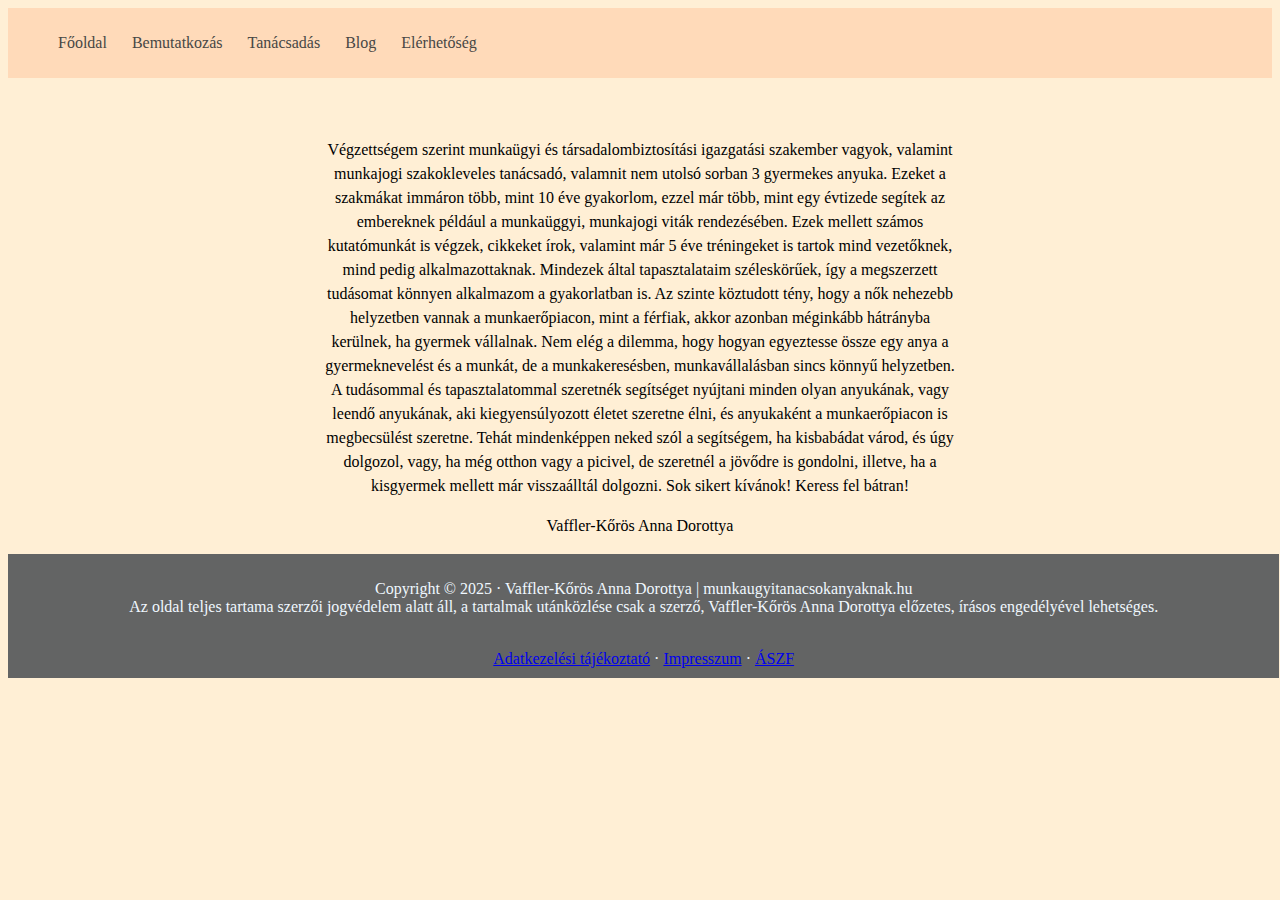
==== bemutatkozas.html @ 2985beb4 "befejezes" ====
<!DOCTYPE html>
<html lang="en">
<head>
    <meta charset="UTF-8">
    <meta name="viewport" content="width=device-width, initial-scale=1.0">
    <title>Bemutatkozás</title>
    <link rel="stylesheet" href="style.css">
</head>
<body>
   
    <div class="menu">
        <nav class="navbar">
          <div class="menu-toggle" id="menu-toggle">
              <div class="bar"></div>
              <div class="bar"></div>
              <div class="bar"></div>
          </div>
      
          <ul class="nav-links" id="nav-links">
              <li><a href="index.html">Főoldal</a></li>
              <li><a href="bemutatkozas.html">Bemutatkozás</a></li>
              <li><a href="tanacsadas.html">Tanácsadás</a></li>
              <li><a href="blog.html">Blog</a></li>
              <li><a href="elerhetoseg.html">Elérhetőség</a></li>
          </ul>
      </nav>
       </div>


       <div class="container5">
        <img src="img/female-logo-designer-working-her-office.jpg" alt="" id="onarckep">
       </div>

       <div class="szoveg3">
       <p>Végzettségem szerint munkaügyi és társadalombiztosítási igazgatási szakember vagyok, valamint munkajogi szakokleveles tanácsadó, 
        valamnit nem utolsó sorban 3 gyermekes anyuka. Ezeket a szakmákat immáron több, mint 10 éve gyakorlom, ezzel már több, mint egy évtizede segítek 
        az embereknek például a munkaüggyi, munkajogi viták rendezésében. Ezek mellett számos kutatómunkát is végzek, cikkeket írok, valamint már 5 éve tréningeket is 
        tartok mind vezetőknek, mind pedig alkalmazottaknak. Mindezek által tapasztalataim széleskörűek, így a megszerzett tudásomat könnyen alkalmazom a gyakorlatban is. 
        Az szinte köztudott tény, hogy a nők nehezebb helyzetben vannak a munkaerőpiacon, mint a férfiak, akkor azonban méginkább hátrányba kerülnek, ha gyermek vállalnak. 
        Nem elég a dilemma, hogy hogyan egyeztesse össze egy anya a gyermeknevelést és a munkát, de a munkakeresésben, munkavállalásban sincs könnyű helyzetben. A tudásommal és 
        tapasztalatommal szeretnék segítséget nyújtani minden olyan anyukának, vagy leendő anyukának, aki kiegyensúlyozott életet szeretne élni, és anyukaként a munkaerőpiacon 
        is megbecsülést szeretne. Tehát mindenképpen neked szól a segítségem, ha kisbabádat várod, és úgy dolgozol, vagy, ha még otthon vagy a picivel, de szeretnél a jövődre 
        is gondolni, illetve, ha a kisgyermek mellett már visszaálltál dolgozni. Sok sikert kívánok! Keress fel bátran! <br></p> 
        <p>Vaffler-Kőrös Anna Dorottya</p>
       
    </div>

    <footer>
        <p>Copyright © 2025 · Vaffler-Kőrös Anna Dorottya | munkaugyitanacsokanyaknak.hu  <br>
      Az oldal teljes tartama szerzői jogvédelem alatt áll, a tartalmak utánközlése csak a szerző, Vaffler-Kőrös Anna Dorottya előzetes, írásos engedélyével lehetséges.</p><br>
      <a href="#">Adatkezelési tájékoztató</a> · <a href="#">Impresszum</a> · <a href="#">ÁSZF</a>
      </footer>
      


<script src="script.js"></script>
</body>
</html>
---- style.css ----
body {
    background-color: rgb(255, 239, 213);
}

.navbar {
    display: flex;
    justify-content: space-between;
    align-items: center;
    padding: 10px;
    background-color: rgb(255, 218, 185);
    color: rgb(71, 71, 69);

}

.nav-links {
    list-style: none;
    display: flex;
    gap: 25px;

}

.nav-links li a {
    text-decoration: none;
    color: rgb(71, 71, 69);
}

.menu-toggle {
    display: none;
    flex-direction: column;

}

.menu-toggle .bar {
    width: 30px;
    height: 5px;
    background-color: rgb(71, 71, 69);
    margin: 4px 0;
 }

 .menu {
    position: relative;
    z-index: 8;
 }

 @media screen and (max-width: 600px) {
    .menu-toggle {
        display: flex;
    }
    .nav-links {
        display: none;
        flex-direction: column;
        position: absolute;
        top: 30px;
        left: 0;
        width: 92.5%;
        background-color: rgb(255, 218, 185);
    }

    .nav-links.show {
        display: flex;
    }

    .nav-links li {
        text-align: center;
        padding: 5px;
    }

 }

 #hatterkep {
    width: 95%;
    padding: 20px;
    margin: 20px;
 }

 #hatterkep img {
    width: 99%;
    align-items: center;
 }

 #gridek {
    display: grid;
    grid-template-columns: repeat(3, 1fr);
    margin: 25px;
    gap: 5px;
    justify-content: center;
    align-content: center;
 }

 .kartyak {
    text-align: center;
 }

 @media screen and (max-width: 600px) {
    #gridek {
        grid-template-columns: 1fr;
    }
 }

h1 {
    text-align: center;
    padding-top: 40px;
}

.cikkek {
    display: grid;
    grid-template-columns: repeat(3, 1fr);
    margin: 25px;
    gap: 5px;
    justify-content: center;
    align-content: center;
 }

 @media screen and (max-width: 600px) {
    .cikkek {
        grid-template-columns: 1fr;
    }
 }

 .cikkKepek {
    width: 200px;
 }

 footer {
    text-align: center;
    padding: 10px;
    color: aliceblue;
    background-color: rgb(99, 100, 100);
    width: 99%;
 }

#kismama, #gyerekes, #dolgozo {
    border: 2px solid grey;
    border-radius: 10%;
    padding: 10px;
    margin: 20px;
    background-color: rgb(255, 218, 185);;
}

#cikk1, #cikk2, #cikk3, #cikk4, #cikk5, #cikk6 {
    padding: 20px;
    margin: 10px;
}
 

.keret {
    width: 400px;
    background-color: rgb(255, 218, 185);
    margin: 0 auto;
    margin-top: 30px;
    padding: 20px;
    border-radius: 15px;
}

label, input {
    padding-right: 10px;
    margin-bottom: 10px;
}

input[type=text] {
    background-color: #fff;
    color:black;
    margin-top: 5px;
    width: 250px;
    margin-left: 100px;
}

input[type=email] {
    background-color: #fff;
    color: black;
    margin-top: 5px;
    width: 250px;
    margin-left: 100px;
}

input[type=tel] {
    background-color: #fff;
    color: black;
    margin-top: 5px;
    width: 250px;
    margin-left: 100px;
}

textarea{
    background-color: #fff;
    margin-left: 100px;
    width: 250px;
}

sup {
    color: red;
}

input[type=submit] {
    padding: 5px;
    border-radius: 20px;
    margin: 20px;
    margin-left: 0px;
    background-color: rgb(255, 239, 213);
    width: 100px;
    color: rgb(71, 71, 69);
    font-size: 20px;
    font-style: oblique;
}

input[type=submit]:hover {
    background-color: #cccaca;
}
 

input[type=radio] {
   margin: 20px;
   margin-top: 0;
   margin-left: 100px;
}

.cbox {
    font-style: italic;
}

.blogcikk {
    text-decoration: none;
    font-weight: normal;
    text-align: center;
}

#tovabbiCikkek {
    width: 250px;
    margin: 0 auto;
    padding: 20px;
    border-radius: 10px;
    background-color: rgb(255, 218, 185);
    font-style: oblique;
    color: rgb(71, 71, 69);
    font-weight: bold;
    border-color: rgb(255, 218, 185);
    text-align: center;
    display: flex;
    justify-content: center;
    align-items: center;
}


#tablazat table, th, td {
    margin: 0 auto;
    margin-top: 40px;
    height: 40px;
    width: 300pt;
    border: solid black 3pt;
    border-collapse: collapse;
    border-color: rgb(255, 218, 185);
}

#tablazatNev {
    text-align: left;
    padding-left: 5pt;
}


th {
    font-size: 15pt;
    width: 180pt;
}

td {
    width: 20%;
    font-size: 15pt;
    width: 180pt;
    text-align: left;
    padding-left: 5pt;
}

#vkad, #elso, #masodik, #harmadik, #negyedik {
    width: 120pt;
    text-align: center;
}

#kapcsolatP {
    text-decoration: none;
    text-align: left;
    font-weight: normal;
    /*float: left;*/
    width: 300pt;
    margin-top: 40px;
    margin-left: 400px;
    margin-right: 20px;
    line-height: 2;
    font-size: large;
    
}

/* 

#tablazat {
    float: right;
    margin-right: 400px;
    margin-left: 10px;
}
*/
span {
    font-weight: bold;
    text-decoration: underline;
}




@media screen and (max-width: 1000px) {
    #kapcsolatP {
        float: none;
        margin: 200px;
        margin-bottom: 20px;
        margin-top: 20px;
    }

    #tablazat {
        float: none;
        margin: 200px;
        margin-top: 20px;
    }
}

@media screen and (max-width: 600px) {
    #kapcsolatP {
        float: none;
        margin: 20px;
    }

    #tablazat {
        float: none;
        margin: 20px;
    }
}


.tanacsadasGomb {
    width: 200px;
    margin: 0 auto;
    padding: 10px;
    border-radius: 10px;
    background-color: rgb(255, 239, 213);
    font-style: oblique;
    color: rgb(71, 71, 69);
    font-weight: bold;
    border-color: rgb(255, 239, 213);
    text-align: center;
    display: flex;
    justify-content: center;
    align-items: center;
}


.tanacsadasGomb:hover {
    background-color: #cccaca;
}

#tovabbiCikkek:hover {
    background-color: #cccaca;
}


.indexCim {
    text-decoration: underline;
}

@media screen and (max-width: 600px) {
    #hatterkep {
       margin: 0 auto;
       padding: 0px;
       margin: 0px;
       margin-left: 10px;
       margin-top: 10px;
    }
    footer {
        margin: 0 auto;
        padding: 0;
        padding-top: 10px;
        margin-top: 20px
    };

    .cikkek {
        margin: 0 auto;
        padding: 0;
    }

    .gridek {
        margin: 0 auto;
        padding: 0;
    }

    .indexCim {
        margin: 0 auto;
    }
}

#container3 {
    display: block;
}


#kapcs {
    display: flex;
    flex-wrap: wrap;
    justify-content: space-between;
    margin: 0 auto;
    padding: 20px;
    gap: 20px;
}

#kapcsolatP {
    flex: 1 1 60%;
    text-align: center;
    justify-content: center;
}

#tablazat {
    flex: 1 1 35%;
    margin-left: -100px;
}

#kapcsH {
    margin-left: 60px;
    text-align: center;
}

@media screen and (max-width: 600px) {
    #tablazat {
        padding: 10px;
        margin: 10px;
    }
}


#kapcsFoot {
    margin-top: 269px;
}

#blogFoot {
    margin-top: 30px;
}

#tanFoot {
    margin-top: 30px;
}


.container5 {
   display: flex;
   flex-wrap: wrap;
   align-items: center;
   justify-content: center;
   margin: 20px;
}

#onarckep {
   max-width: 600px;
   width: 100%;
   margin-right: 20px;
   margin-bottom: 20px;
   flex-shrink: 0;
}

.szoveg3 {
    flex: 1;
    width: 50%;
    text-align: center;
    align-items: center;
    justify-content: center;
    margin: 0 auto;
    line-height: 1.5;
}

@media screen and (max-width: 600px) {
    .conatiner5 {
        flex-direction: column;
    }
    #onarckep {
        margin-right: 0;
    }
    .szoveg3 {
        width: 80%;
    }
}
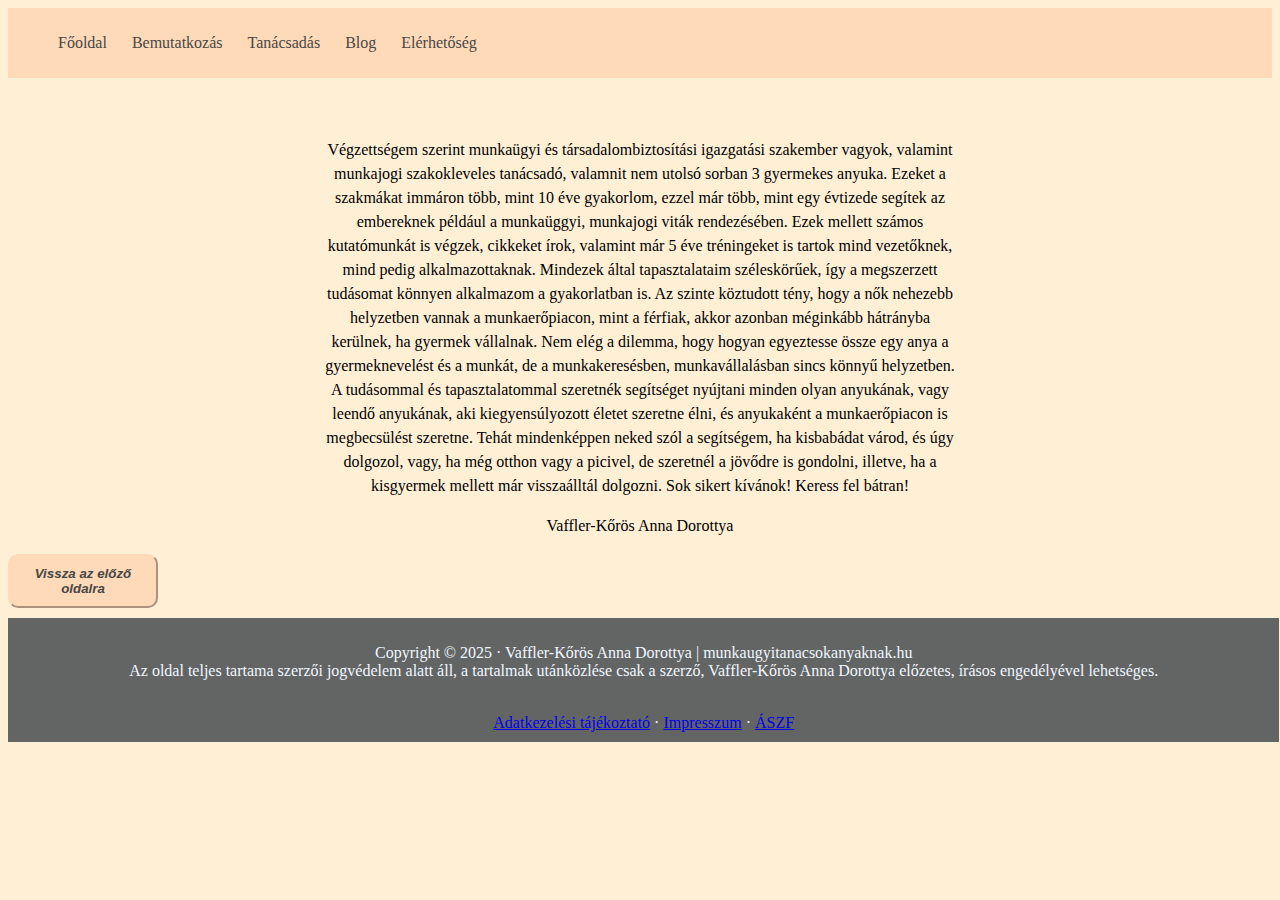
==== commit b23c0ec2: "befejezes" ====
--- a/bemutatkozas.html
+++ b/bemutatkozas.html
@@ -45,6 +45,11 @@
        
     </div>
 
+    <div id="visszagomb">
+        <button class="back-button" onclick="window.history.back()">Vissza az előző oldalra</button>
+        </div>
+        
+
     <footer>
         <p>Copyright © 2025 · Vaffler-Kőrös Anna Dorottya | munkaugyitanacsokanyaknak.hu  <br>
       Az oldal teljes tartama szerzői jogvédelem alatt áll, a tartalmak utánközlése csak a szerző, Vaffler-Kőrös Anna Dorottya előzetes, írásos engedélyével lehetséges.</p><br>
--- a/style.css
+++ b/style.css
@@ -144,7 +144,7 @@
  
 
 .keret {
-    width: 400px;
+    width: 360px;
     background-color: rgb(255, 218, 185);
     margin: 0 auto;
     margin-top: 30px;
@@ -238,6 +238,22 @@
     display: flex;
     justify-content: center;
     align-items: center;
+}
+
+.back-button {
+    width: 150px;
+    margin-bottom: 10px;
+    padding: 10px;
+    border-radius: 10px;
+    background-color: rgb(255, 218, 185);
+    font-style: oblique;
+    color: rgb(71, 71, 69);
+    font-weight: bold;
+    border-color: rgb(255, 218, 185);
+    text-align: center;
+    display: flex;
+    justify-content: left;
+   align-items: start;
 }
 
 
@@ -358,6 +374,10 @@
     background-color: #cccaca;
 }
 
+.back-button:hover {
+    background-color: #cccaca;
+}
+
 
 .indexCim {
     text-decoration: underline;
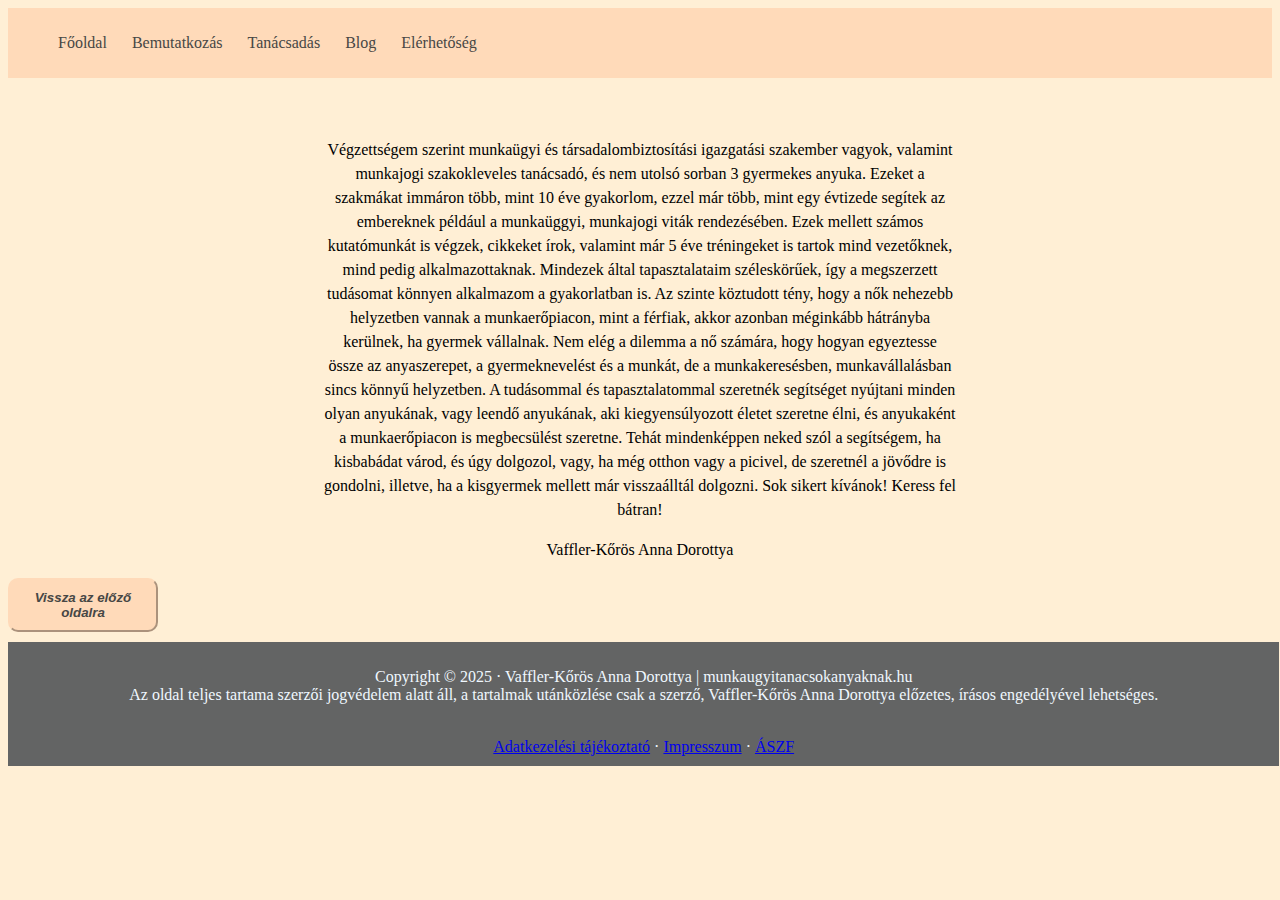
==== commit eeaff898: "urlap_modosit_reszp" ====
--- a/bemutatkozas.html
+++ b/bemutatkozas.html
@@ -33,11 +33,11 @@
 
        <div class="szoveg3">
        <p>Végzettségem szerint munkaügyi és társadalombiztosítási igazgatási szakember vagyok, valamint munkajogi szakokleveles tanácsadó, 
-        valamnit nem utolsó sorban 3 gyermekes anyuka. Ezeket a szakmákat immáron több, mint 10 éve gyakorlom, ezzel már több, mint egy évtizede segítek 
+        és nem utolsó sorban 3 gyermekes anyuka. Ezeket a szakmákat immáron több, mint 10 éve gyakorlom, ezzel már több, mint egy évtizede segítek 
         az embereknek például a munkaüggyi, munkajogi viták rendezésében. Ezek mellett számos kutatómunkát is végzek, cikkeket írok, valamint már 5 éve tréningeket is 
         tartok mind vezetőknek, mind pedig alkalmazottaknak. Mindezek által tapasztalataim széleskörűek, így a megszerzett tudásomat könnyen alkalmazom a gyakorlatban is. 
         Az szinte köztudott tény, hogy a nők nehezebb helyzetben vannak a munkaerőpiacon, mint a férfiak, akkor azonban méginkább hátrányba kerülnek, ha gyermek vállalnak. 
-        Nem elég a dilemma, hogy hogyan egyeztesse össze egy anya a gyermeknevelést és a munkát, de a munkakeresésben, munkavállalásban sincs könnyű helyzetben. A tudásommal és 
+        Nem elég a dilemma a nő számára, hogy hogyan egyeztesse össze az anyaszerepet, a gyermeknevelést és a munkát, de a munkakeresésben, munkavállalásban sincs könnyű helyzetben. A tudásommal és 
         tapasztalatommal szeretnék segítséget nyújtani minden olyan anyukának, vagy leendő anyukának, aki kiegyensúlyozott életet szeretne élni, és anyukaként a munkaerőpiacon 
         is megbecsülést szeretne. Tehát mindenképpen neked szól a segítségem, ha kisbabádat várod, és úgy dolgozol, vagy, ha még otthon vagy a picivel, de szeretnél a jövődre 
         is gondolni, illetve, ha a kisgyermek mellett már visszaálltál dolgozni. Sok sikert kívánok! Keress fel bátran! <br></p> 
@@ -48,7 +48,7 @@
     <div id="visszagomb">
         <button class="back-button" onclick="window.history.back()">Vissza az előző oldalra</button>
         </div>
-        
+
 
     <footer>
         <p>Copyright © 2025 · Vaffler-Kőrös Anna Dorottya | munkaugyitanacsokanyaknak.hu  <br>
--- a/style.css
+++ b/style.css
@@ -151,6 +151,7 @@
     padding: 20px;
     border-radius: 15px;
 }
+
 
 label, input {
     padding-right: 10px;
@@ -243,6 +244,7 @@
 .back-button {
     width: 150px;
     margin-bottom: 10px;
+    margin-top: 10px;
     padding: 10px;
     border-radius: 10px;
     background-color: rgb(255, 218, 185);
@@ -501,3 +503,21 @@
         width: 80%;
     }
 }
+
+#visszagombKapcs {
+    margin-left: 530px;
+}
+
+
+#visszagombTan {
+    margin-top: 10px;
+}
+
+@media screen and (max-width:600px) {
+    .keret {
+        width: 300px;
+    }
+    input[type=text], input[type=email], input[type=tel], textarea {
+        width: 190px;
+    }
+}
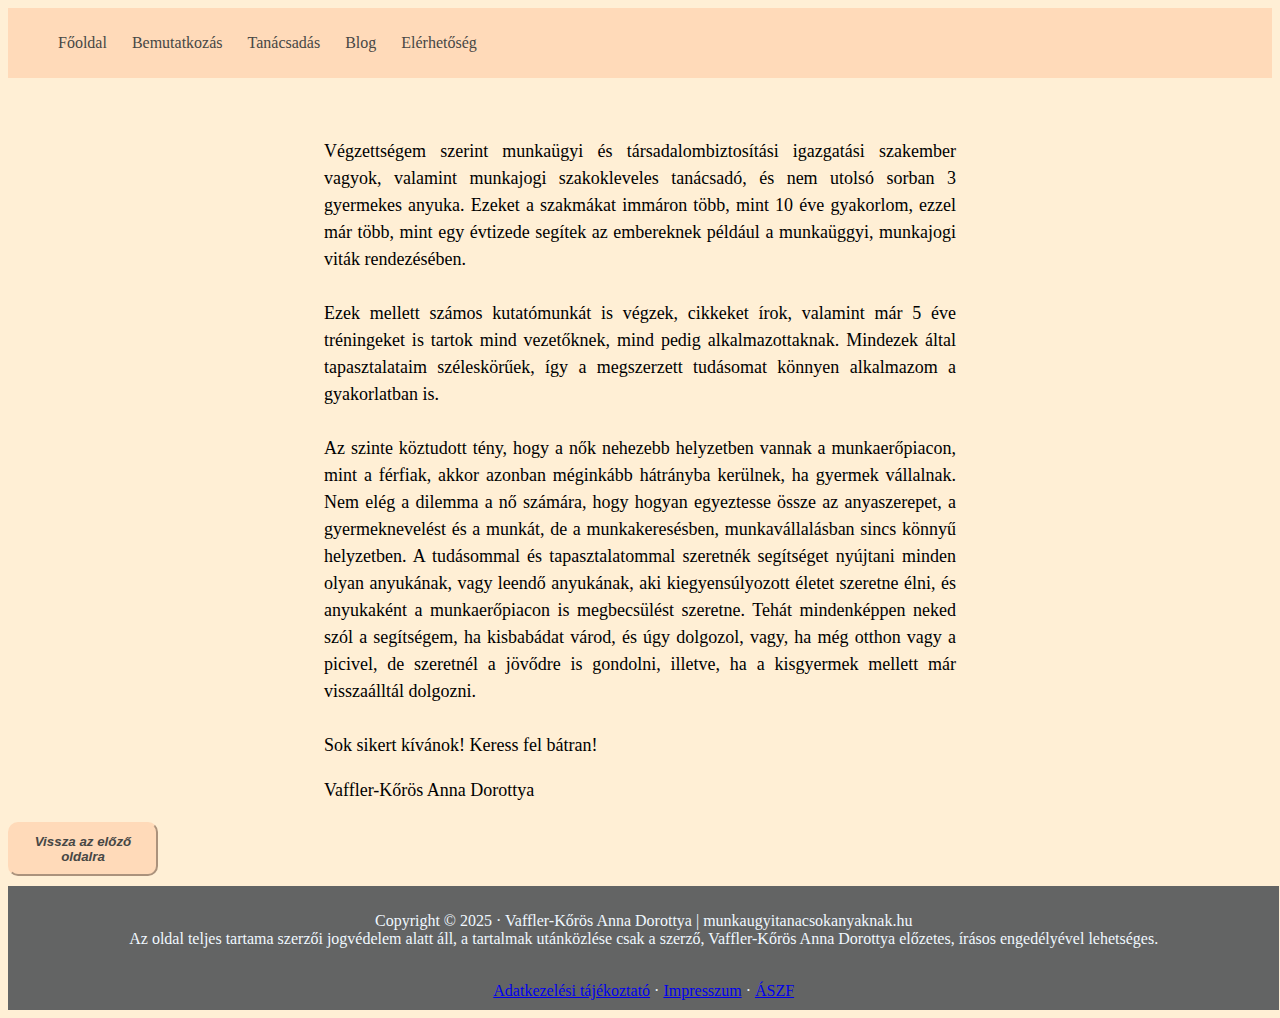
==== commit ed6f6e34: "reszp_jav" ====
--- a/bemutatkozas.html
+++ b/bemutatkozas.html
@@ -34,13 +34,15 @@
        <div class="szoveg3">
        <p>Végzettségem szerint munkaügyi és társadalombiztosítási igazgatási szakember vagyok, valamint munkajogi szakokleveles tanácsadó, 
         és nem utolsó sorban 3 gyermekes anyuka. Ezeket a szakmákat immáron több, mint 10 éve gyakorlom, ezzel már több, mint egy évtizede segítek 
-        az embereknek például a munkaüggyi, munkajogi viták rendezésében. Ezek mellett számos kutatómunkát is végzek, cikkeket írok, valamint már 5 éve tréningeket is 
-        tartok mind vezetőknek, mind pedig alkalmazottaknak. Mindezek által tapasztalataim széleskörűek, így a megszerzett tudásomat könnyen alkalmazom a gyakorlatban is. 
+        az embereknek például a munkaüggyi, munkajogi viták rendezésében. <br><br>
+        Ezek mellett számos kutatómunkát is végzek, cikkeket írok, valamint már 5 éve tréningeket is 
+        tartok mind vezetőknek, mind pedig alkalmazottaknak. Mindezek által tapasztalataim széleskörűek, így a megszerzett tudásomat könnyen alkalmazom a gyakorlatban is. <br><br>
         Az szinte köztudott tény, hogy a nők nehezebb helyzetben vannak a munkaerőpiacon, mint a férfiak, akkor azonban méginkább hátrányba kerülnek, ha gyermek vállalnak. 
         Nem elég a dilemma a nő számára, hogy hogyan egyeztesse össze az anyaszerepet, a gyermeknevelést és a munkát, de a munkakeresésben, munkavállalásban sincs könnyű helyzetben. A tudásommal és 
         tapasztalatommal szeretnék segítséget nyújtani minden olyan anyukának, vagy leendő anyukának, aki kiegyensúlyozott életet szeretne élni, és anyukaként a munkaerőpiacon 
         is megbecsülést szeretne. Tehát mindenképpen neked szól a segítségem, ha kisbabádat várod, és úgy dolgozol, vagy, ha még otthon vagy a picivel, de szeretnél a jövődre 
-        is gondolni, illetve, ha a kisgyermek mellett már visszaálltál dolgozni. Sok sikert kívánok! Keress fel bátran! <br></p> 
+        is gondolni, illetve, ha a kisgyermek mellett már visszaálltál dolgozni. <br><br>
+        Sok sikert kívánok! Keress fel bátran! <br></p> 
         <p>Vaffler-Kőrös Anna Dorottya</p>
        
     </div>
@@ -50,7 +52,7 @@
         </div>
 
 
-    <footer>
+    <footer class="footer">
         <p>Copyright © 2025 · Vaffler-Kőrös Anna Dorottya | munkaugyitanacsokanyaknak.hu  <br>
       Az oldal teljes tartama szerzői jogvédelem alatt áll, a tartalmak utánközlése csak a szerző, Vaffler-Kőrös Anna Dorottya előzetes, írásos engedélyével lehetséges.</p><br>
       <a href="#">Adatkezelési tájékoztató</a> · <a href="#">Impresszum</a> · <a href="#">ÁSZF</a>
--- a/style.css
+++ b/style.css
@@ -42,30 +42,6 @@
     z-index: 8;
  }
 
- @media screen and (max-width: 600px) {
-    .menu-toggle {
-        display: flex;
-    }
-    .nav-links {
-        display: none;
-        flex-direction: column;
-        position: absolute;
-        top: 30px;
-        left: 0;
-        width: 92.5%;
-        background-color: rgb(255, 218, 185);
-    }
-
-    .nav-links.show {
-        display: flex;
-    }
-
-    .nav-links li {
-        text-align: center;
-        padding: 5px;
-    }
-
- }
 
  #hatterkep {
     width: 95%;
@@ -91,10 +67,13 @@
     text-align: center;
  }
 
+ .kartyak p {
+    text-align: justify;
+    font-size: large;
+ }
+
  @media screen and (max-width: 600px) {
-    #gridek {
-        grid-template-columns: 1fr;
-    }
+   
  }
 
 h1 {
@@ -112,16 +91,14 @@
  }
 
  @media screen and (max-width: 600px) {
-    .cikkek {
-        grid-template-columns: 1fr;
-    }
+    
  }
 
  .cikkKepek {
     width: 200px;
  }
 
- footer {
+ .footer {
     text-align: center;
     padding: 10px;
     color: aliceblue;
@@ -222,7 +199,8 @@
 .blogcikk {
     text-decoration: none;
     font-weight: normal;
-    text-align: center;
+    text-align: justify;
+    font-size: large;
 }
 
 #tovabbiCikkek {
@@ -295,7 +273,7 @@
 
 #kapcsolatP {
     text-decoration: none;
-    text-align: left;
+    text-align: justify;
     font-weight: normal;
     /*float: left;*/
     width: 300pt;
@@ -324,30 +302,12 @@
 
 
 @media screen and (max-width: 1000px) {
-    #kapcsolatP {
-        float: none;
-        margin: 200px;
-        margin-bottom: 20px;
-        margin-top: 20px;
-    }
-
-    #tablazat {
-        float: none;
-        margin: 200px;
-        margin-top: 20px;
-    }
+    
+
 }
 
 @media screen and (max-width: 600px) {
-    #kapcsolatP {
-        float: none;
-        margin: 20px;
-    }
-
-    #tablazat {
-        float: none;
-        margin: 20px;
-    }
+   
 }
 
 
@@ -385,35 +345,6 @@
     text-decoration: underline;
 }
 
-@media screen and (max-width: 600px) {
-    #hatterkep {
-       margin: 0 auto;
-       padding: 0px;
-       margin: 0px;
-       margin-left: 10px;
-       margin-top: 10px;
-    }
-    footer {
-        margin: 0 auto;
-        padding: 0;
-        padding-top: 10px;
-        margin-top: 20px
-    };
-
-    .cikkek {
-        margin: 0 auto;
-        padding: 0;
-    }
-
-    .gridek {
-        margin: 0 auto;
-        padding: 0;
-    }
-
-    .indexCim {
-        margin: 0 auto;
-    }
-}
 
 #container3 {
     display: block;
@@ -431,7 +362,7 @@
 
 #kapcsolatP {
     flex: 1 1 60%;
-    text-align: center;
+    text-align: justify;
     justify-content: center;
 }
 
@@ -443,13 +374,6 @@
 #kapcsH {
     margin-left: 60px;
     text-align: center;
-}
-
-@media screen and (max-width: 600px) {
-    #tablazat {
-        padding: 10px;
-        margin: 10px;
-    }
 }
 
 
@@ -485,14 +409,117 @@
 .szoveg3 {
     flex: 1;
     width: 50%;
-    text-align: center;
+    text-align: justify;
+    font-size: large;
     align-items: center;
     justify-content: center;
     margin: 0 auto;
     line-height: 1.5;
 }
 
-@media screen and (max-width: 600px) {
+
+#visszagombKapcs {
+    margin-left: 530px;
+}
+
+
+#visszagombTan {
+    margin-top: 10px;
+}
+
+@media screen and (max-width: 480px) {
+    .menu-toggle {
+        display: flex;
+    }
+    .nav-links {
+        display: none;
+        flex-direction: column;
+        position: absolute;
+        top: 30px;
+        left: 0;
+        width: 92.5%;
+        background-color: rgb(255, 218, 185);
+    }
+
+    .nav-links.show {
+        display: flex;
+    }
+
+    .nav-links li {
+        text-align: center;
+        padding: 5px;
+    }
+
+    #gridek {
+        grid-template-columns: 1fr;
+    }
+    .cikkek {
+        grid-template-columns: 1fr;
+    }
+    #kapcsolatP {
+        float: none;
+        margin: 200px;
+        margin-bottom: 20px;
+        margin-top: 20px;
+    }
+
+    #tablazat {
+        float: none;
+        margin: 200px;
+        margin-top: 20px;
+    }
+    #kapcsolatP {
+        float: none;
+        margin: 0 auto;
+    }
+
+    #tablazat {
+        float: none;
+        margin: 0 auto;
+        padding: 0;
+    }
+    #kapcsolatP {
+        float: none;
+        margin: 0 auto;
+    }
+
+    #tablazat {
+        float: none;
+        margin: 0;
+        padding: 0;
+    }
+    #hatterkep {
+        margin: 0 auto;
+        padding: 0px;
+        margin: 0px;
+        margin-left: 10px;
+        margin-top: 10px;
+     }
+     .footer {
+         margin: 0;
+         padding: 0;
+         padding-top: 10px;
+         margin-top: 20px;
+         max-width: 99%;
+     };
+ 
+     .cikkek {
+         margin: 0 auto;
+         padding: 0;
+     }
+ 
+     .gridek {
+         margin: 0 auto;
+         padding: 0;
+     }
+ 
+     .indexCim {
+         margin: 0 auto;
+     }
+     #tablazat {
+        padding: 0;
+        margin: 0;
+    }
     .conatiner5 {
         flex-direction: column;
     }
@@ -502,22 +529,541 @@
     .szoveg3 {
         width: 80%;
     }
-}
-
-#visszagombKapcs {
-    margin-left: 530px;
-}
-
-
-#visszagombTan {
-    margin-top: 10px;
-}
-
-@media screen and (max-width:600px) {
     .keret {
         width: 300px;
     }
     input[type=text], input[type=email], input[type=tel], textarea {
         width: 190px;
     }
-}
+    #visszagombKapcs {
+        margin: 0 auto;
+    }
+    #kapcs {
+        padding: 0px;
+    }
+    .conatiner5 {
+        flex-direction: column;
+    }
+    #onarckep {
+        margin-right: 0;
+    }
+    .szoveg3 {
+        width: 80%;
+    }
+
+ }
+
+
+ @media screen and (max-width: 576px) {
+    .menu-toggle {
+        display: flex;
+    }
+    .nav-links {
+        display: none;
+        flex-direction: column;
+        position: absolute;
+        top: 30px;
+        left: 0;
+        width: 92.5%;
+        background-color: rgb(255, 218, 185);
+    }
+
+    .nav-links.show {
+        display: flex;
+    }
+
+    .nav-links li {
+        text-align: center;
+        padding: 5px;
+    }
+
+    #gridek {
+        grid-template-columns: 1fr;
+    }
+    .cikkek {
+        grid-template-columns: 1fr;
+    }
+    #kapcsolatP {
+        float: none;
+        margin: 200px;
+        margin-bottom: 20px;
+        margin-top: 20px;
+    }
+
+    #tablazat {
+        float: none;
+        margin: 200px;
+        margin-top: 20px;
+    }
+    #kapcsolatP {
+        float: none;
+        margin: 0 auto;
+    }
+
+    #tablazat {
+        float: none;
+        margin: 0 auto;
+        padding: 0;
+    }
+    #kapcsolatP {
+        float: none;
+        margin: 0 auto;
+    }
+
+    #tablazat {
+        float: none;
+        margin: 0 auto;
+        padding: 0;
+    }
+    #hatterkep {
+        margin: 0 auto;
+        padding: 0px;
+        margin: 0px;
+        margin-left: 10px;
+        margin-top: 10px;
+     }
+     .footer {
+         margin: 0;
+         padding: 0;
+         padding-top: 10px;
+         margin-top: 20px;
+         width: 99%;
+     };
+ 
+     .cikkek {
+         margin: 0 auto;
+         padding: 0;
+     }
+ 
+     .gridek {
+         margin: 0 auto;
+         padding: 0;
+     }
+ 
+     .indexCim {
+         margin: 0 auto;
+     }
+     #tablazat {
+        padding: 0;
+        margin: 0;
+    }
+    .conatiner5 {
+        flex-direction: column;
+    }
+    #onarckep {
+        margin-right: 0;
+    }
+    .szoveg3 {
+        width: 80%;
+    }
+    .keret {
+        width: 300px;
+    }
+    input[type=text], input[type=email], input[type=tel], textarea {
+        width: 190px;
+    }
+    #visszagombKapcs {
+        margin: 0 auto;
+    }
+    #kapcs {
+        padding: 0px;
+    }
+    .conatiner5 {
+        flex-direction: column;
+    }
+    #onarckep {
+        margin-right: 0;
+    }
+    .szoveg3 {
+        width: 80%;
+    }
+
+ }
+
+ 
+ @media screen and (max-width: 1024px) {
+    .menu-toggle {
+        display: flex;
+    }
+    .nav-links {
+        display: none;
+        flex-direction: column;
+        position: absolute;
+        top: 30px;
+        left: 0;
+        width: 92.5%;
+        background-color: rgb(255, 218, 185);
+    }
+
+    .nav-links.show {
+        display: flex;
+    }
+
+    .nav-links li {
+        text-align: center;
+        padding: 5px;
+    }
+
+    #gridek {
+        grid-template-columns: 1fr;
+    }
+    .cikkek {
+        grid-template-columns: 1fr;
+    }
+    #kapcsolatP {
+        float: none;
+        margin: 200px;
+        margin-bottom: 20px;
+        margin-top: 20px;
+    }
+
+    #tablazat {
+        float: none;
+        margin: 200px;
+        margin-top: 20px;
+    }
+    #kapcsolatP {
+        float: none;
+        margin: 0 auto;
+    }
+
+    #tablazat {
+        float: none;
+        margin: 0 auto;
+        padding: 0;
+    }
+    #kapcsolatP {
+        float: none;
+        margin: 0 auto;
+    }
+
+    #tablazat {
+        float: none;
+        margin: 0 auto;
+        padding: 0;
+    }
+    #hatterkep {
+        margin: 0 auto;
+        padding: 0px;
+        margin: 0px;
+        margin-left: 10px;
+        margin-top: 10px;
+     }
+     .footer {
+         margin: 0;
+         padding: 0;
+         padding-top: 10px;
+         margin-top: 20px; 
+         width: 99%;
+     };
+ 
+     .cikkek {
+         margin: 0 auto;
+         padding: 0;
+     }
+ 
+     .gridek {
+         margin: 0 auto;
+         padding: 0;
+     }
+ 
+     .indexCim {
+         margin: 0 auto;
+     }
+     #tablazat {
+        padding: 0;
+        margin: 0;
+    }
+    .conatiner5 {
+        flex-direction: column;
+    }
+    #onarckep {
+        margin-right: 0;
+    }
+    .szoveg3 {
+        width: 80%;
+    }
+    .keret {
+        width: 300px;
+    }
+    input[type=text], input[type=email], input[type=tel], textarea {
+        width: 190px;
+    }
+    #visszagombKapcs {
+        margin: 0 auto;
+    }
+    #kapcs {
+        padding: 0px;
+    }
+    .conatiner5 {
+        flex-direction: column;
+    }
+    #onarckep {
+        margin-right: 0;
+    }
+    .szoveg3 {
+        width: 80%;
+    }
+
+ }
+
+ @media screen and (max-width: 768px) {
+    .menu-toggle {
+        display: flex;
+    }
+    .nav-links {
+        display: none;
+        flex-direction: column;
+        position: absolute;
+        top: 30px;
+        left: 0;
+        width: 92.5%;
+        background-color: rgb(255, 218, 185);
+    }
+
+    .nav-links.show {
+        display: flex;
+    }
+
+    .nav-links li {
+        text-align: center;
+        padding: 5px;
+    }
+
+    #gridek {
+        grid-template-columns: 1fr;
+    }
+    .cikkek {
+        grid-template-columns: 1fr;
+    }
+    #kapcsolatP {
+        float: none;
+        margin: 200px;
+        margin-bottom: 20px;
+        margin-top: 20px;
+    }
+
+    #tablazat {
+        float: none;
+        margin: 200px;
+        margin-top: 20px;
+    }
+    #kapcsolatP {
+        float: none;
+        margin: 0 auto;
+    }
+
+    #tablazat {
+        float: none;
+        margin: 0 auto;
+        padding: 0;
+    }
+    #kapcsolatP {
+        float: none;
+        margin: 0 auto;
+    }
+
+    #tablazat {
+        float: none;
+        margin: 0 auto;
+        padding: 0;
+    }
+    #hatterkep {
+        margin: 0 auto;
+        padding: 0px;
+        margin: 0px;
+        margin-left: 10px;
+        margin-top: 10px;
+     }
+     .footer {
+         margin: 0;
+         padding: 0;
+         padding-top: 10px;
+         margin-top: 20px; 
+         width: 90%;
+     };
+ 
+     .cikkek {
+         margin: 0 auto;
+         padding: 0;
+     }
+ 
+     .gridek {
+         margin: 0 auto;
+         padding: 0;
+     }
+ 
+     .indexCim {
+         margin: 0 auto;
+     }
+     #tablazat {
+        padding: 0;
+        margin: 0;
+    }
+    .conatiner5 {
+        flex-direction: column;
+    }
+    #onarckep {
+        margin-right: 0;
+    }
+    .szoveg3 {
+        width: 80%;
+    }
+    .keret {
+        width: 300px;
+    }
+    input[type=text], input[type=email], input[type=tel], textarea {
+        width: 190px;
+    }
+    #visszagombKapcs {
+        margin: 0 auto;
+    }
+    #kapcs {
+        padding: 0px;
+    }
+    .conatiner5 {
+        flex-direction: column;
+    }
+    #onarckep {
+        margin-right: 0;
+    }
+    .szoveg3 {
+        width: 80%;
+    }
+
+ }
+
+ @media screen and (max-width: 1200px) {
+    .menu-toggle {
+        display: flex;
+    }
+    .nav-links {
+        display: none;
+        flex-direction: column;
+        position: absolute;
+        top: 30px;
+        left: 0;
+        width: 92.5%;
+        background-color: rgb(255, 218, 185);
+    }
+
+    .nav-links.show {
+        display: flex;
+    }
+
+    .nav-links li {
+        text-align: center;
+        padding: 5px;
+    }
+
+    #gridek {
+        grid-template-columns: 1fr;
+    }
+    .cikkek {
+        grid-template-columns: 1fr;
+    }
+    #kapcsolatP {
+        float: none;
+        margin: 200px;
+        margin-bottom: 20px;
+        margin-top: 20px;
+    }
+
+    #tablazat {
+        float: none;
+        margin: 0;
+        margin-top: 0;
+    }
+    #kapcsolatP {
+        float: none;
+        margin: 0 auto;
+    }
+
+    #tablazat {
+        float: none;
+        margin: 0 auto;
+        padding: 0;
+    }
+    #kapcsolatP {
+        float: none;
+        margin: 0 auto;
+    }
+
+    #tablazat {
+        float: none;
+        margin: 0 auto;
+        padding: 0;
+    }
+    #hatterkep {
+        margin: 0 auto;
+        padding: 0px;
+        margin: 0px;
+        margin-left: 10px;
+        margin-top: 10px;
+     }
+     .footer {
+         margin: 0;
+         padding: 0;
+         padding-top: 10px;
+         margin-top: 20px; 
+         width: 99%;
+     };
+ 
+     .cikkek {
+         margin: 0 auto;
+         padding: 0;
+     }
+ 
+     .gridek {
+         margin: 0 auto;
+         padding: 0;
+     }
+ 
+     .indexCim {
+         margin: 0 auto;
+     }
+     #tablazat {
+        padding: 0;
+        margin: 0;
+    }
+    .conatiner5 {
+        flex-direction: column;
+    }
+    #onarckep {
+        margin-right: 0;
+    }
+    .szoveg3 {
+        width: 80%;
+    }
+    .keret {
+        width: 300px;
+    }
+    input[type=text], input[type=email], input[type=tel], textarea {
+        width: 190px;
+    }
+    #visszagombKapcs {
+        margin: 0 auto;
+    }
+    #kapcs {
+        padding: 0px;
+    }
+    .conatiner5 {
+        flex-direction: column;
+    }
+    #onarckep {
+        margin-right: 0;
+    }
+    .szoveg3 {
+        width: 80%;
+    }
+
+ }
+
+ @media screen and (max-width: 1360px) {
+    #tablazat {
+        float: none;
+        margin: 0;
+        margin-top: 0;
+    }
+    
+ }
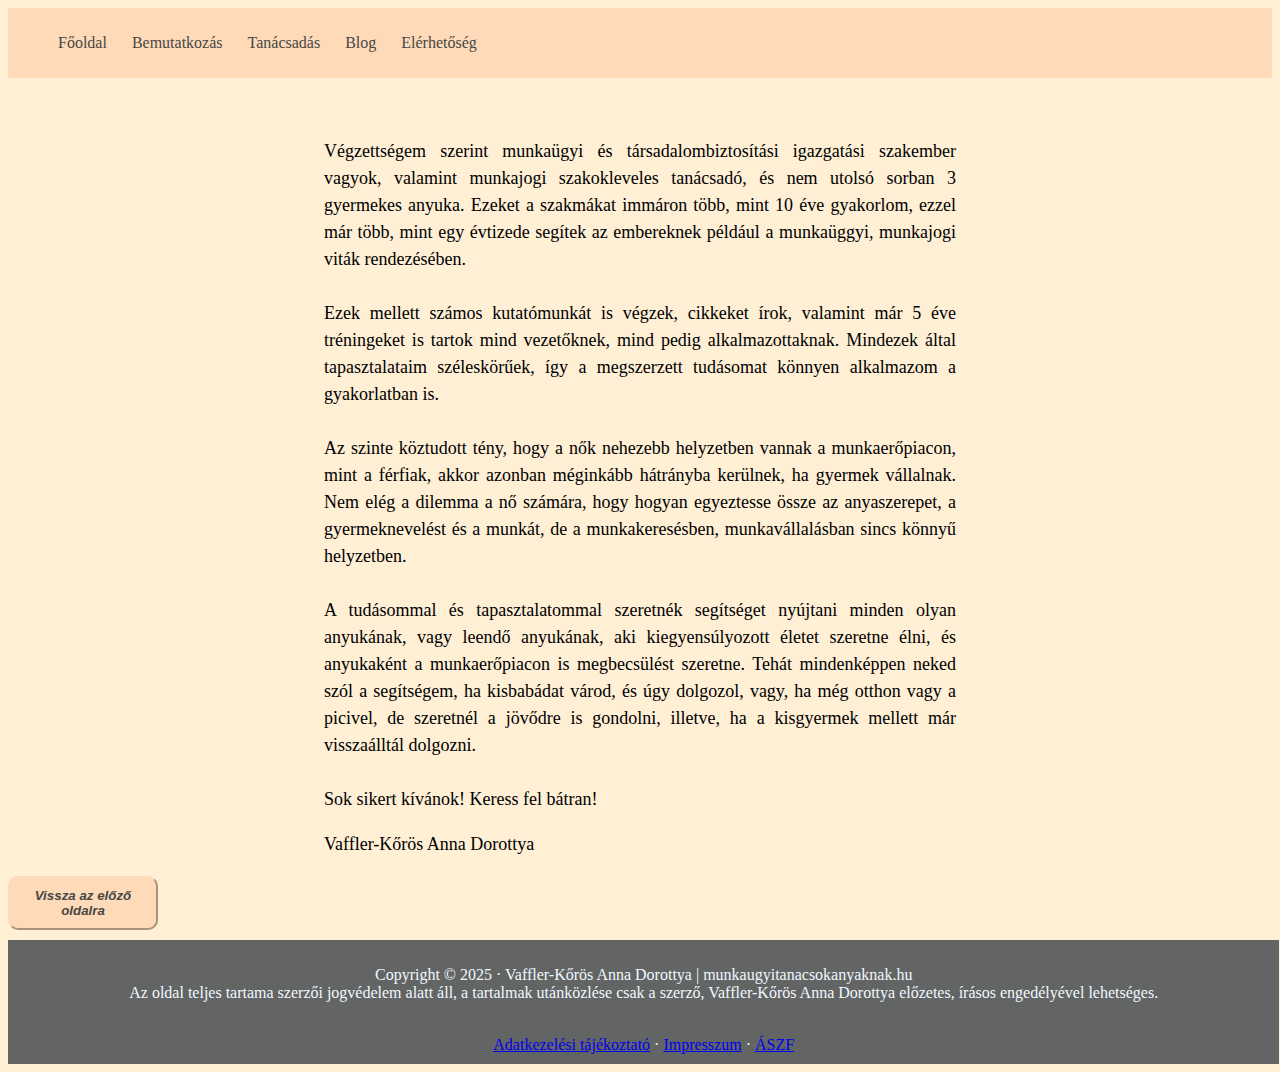
==== commit c13af8c2: "szoveg_tor" ====
--- a/bemutatkozas.html
+++ b/bemutatkozas.html
@@ -38,8 +38,8 @@
         Ezek mellett számos kutatómunkát is végzek, cikkeket írok, valamint már 5 éve tréningeket is 
         tartok mind vezetőknek, mind pedig alkalmazottaknak. Mindezek által tapasztalataim széleskörűek, így a megszerzett tudásomat könnyen alkalmazom a gyakorlatban is. <br><br>
         Az szinte köztudott tény, hogy a nők nehezebb helyzetben vannak a munkaerőpiacon, mint a férfiak, akkor azonban méginkább hátrányba kerülnek, ha gyermek vállalnak. 
-        Nem elég a dilemma a nő számára, hogy hogyan egyeztesse össze az anyaszerepet, a gyermeknevelést és a munkát, de a munkakeresésben, munkavállalásban sincs könnyű helyzetben. A tudásommal és 
-        tapasztalatommal szeretnék segítséget nyújtani minden olyan anyukának, vagy leendő anyukának, aki kiegyensúlyozott életet szeretne élni, és anyukaként a munkaerőpiacon 
+        Nem elég a dilemma a nő számára, hogy hogyan egyeztesse össze az anyaszerepet, a gyermeknevelést és a munkát, de a munkakeresésben, munkavállalásban sincs könnyű helyzetben. <br> <br>
+         A tudásommal és tapasztalatommal szeretnék segítséget nyújtani minden olyan anyukának, vagy leendő anyukának, aki kiegyensúlyozott életet szeretne élni, és anyukaként a munkaerőpiacon 
         is megbecsülést szeretne. Tehát mindenképpen neked szól a segítségem, ha kisbabádat várod, és úgy dolgozol, vagy, ha még otthon vagy a picivel, de szeretnél a jövődre 
         is gondolni, illetve, ha a kisgyermek mellett már visszaálltál dolgozni. <br><br>
         Sok sikert kívánok! Keress fel bátran! <br></p> 
